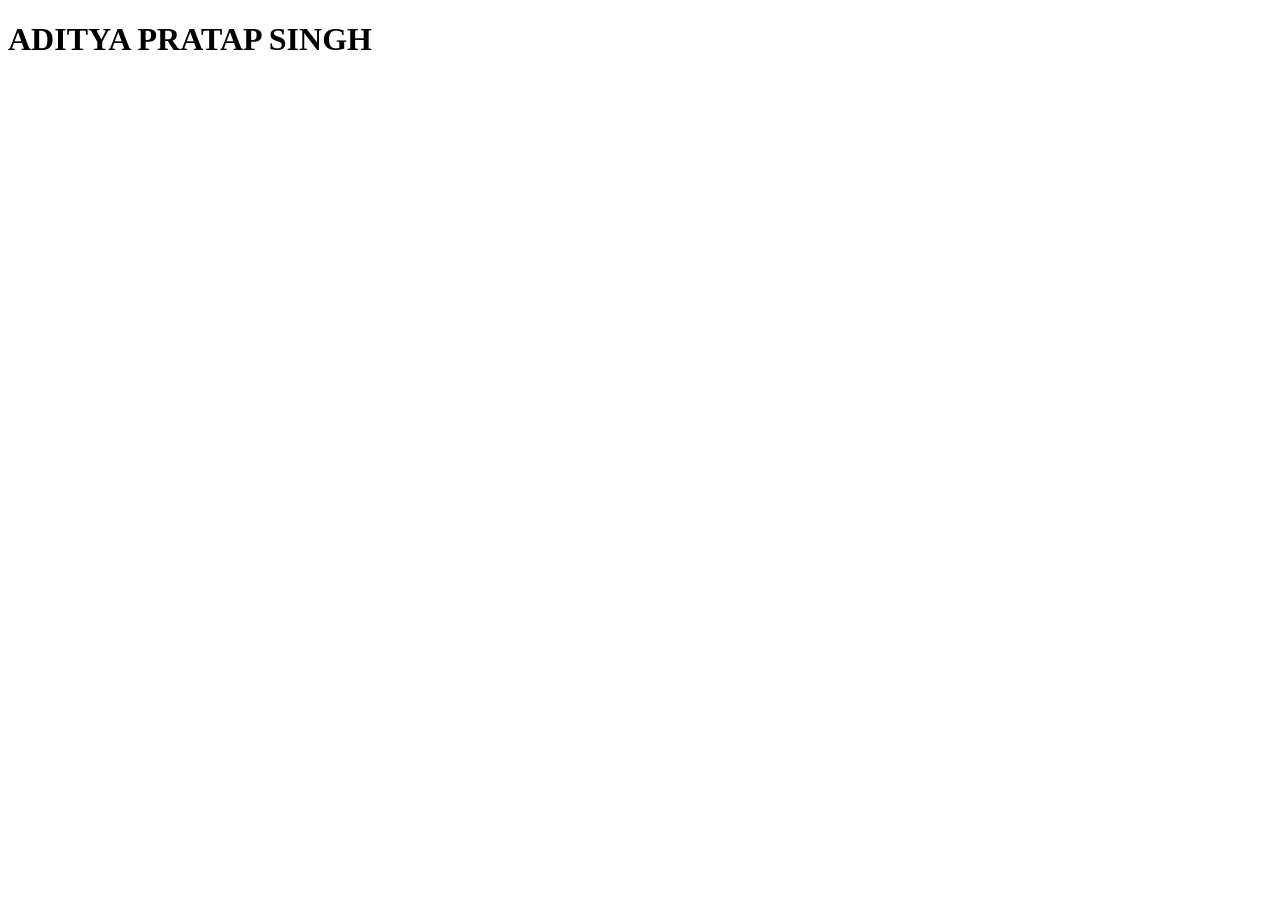
==== 1.html @ 0ba16d29 "html tag" ====
<!DOCTYPE html>
<html lang="en">
<head>
  <meta charset="UTF-8">
  <meta name="viewport" content="width=device-width, initial-scale=1.0">
  <title>My first web page</title>
</head>
<body>
  <h1>ADITYA PRATAP SINGH</h1>
  
</body>
</html>
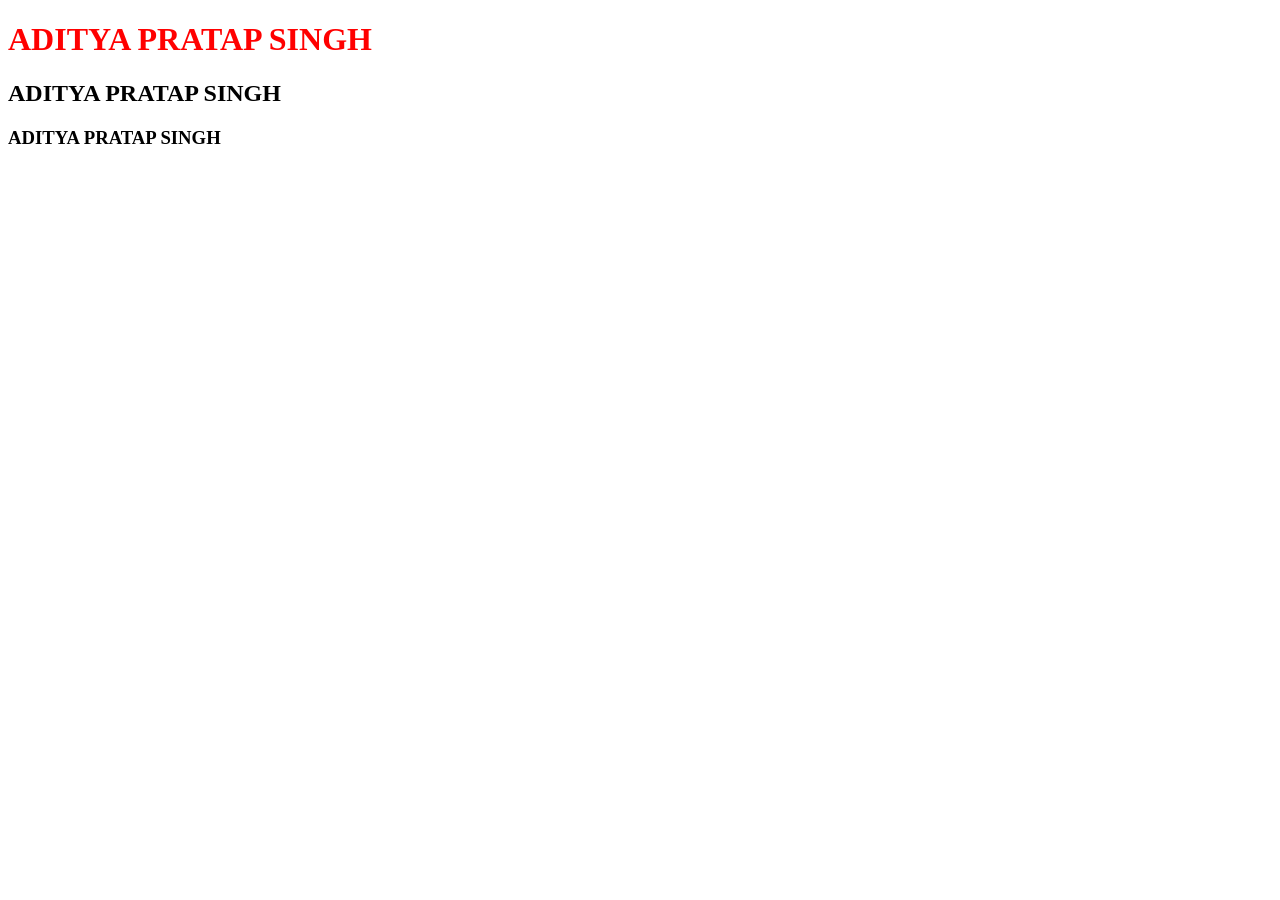
==== commit b7553444: "css" ====
--- a/1.html
+++ b/1.html
@@ -6,7 +6,9 @@
   <title>My first web page</title>
 </head>
 <body>
-  <h1>ADITYA PRATAP SINGH</h1>
+  <h1 style="color: red;">ADITYA PRATAP SINGH</h1>
+  <h2>ADITYA PRATAP SINGH</h2>
+  <h3>ADITYA PRATAP SINGH</h3>
   
 </body>
 </html>
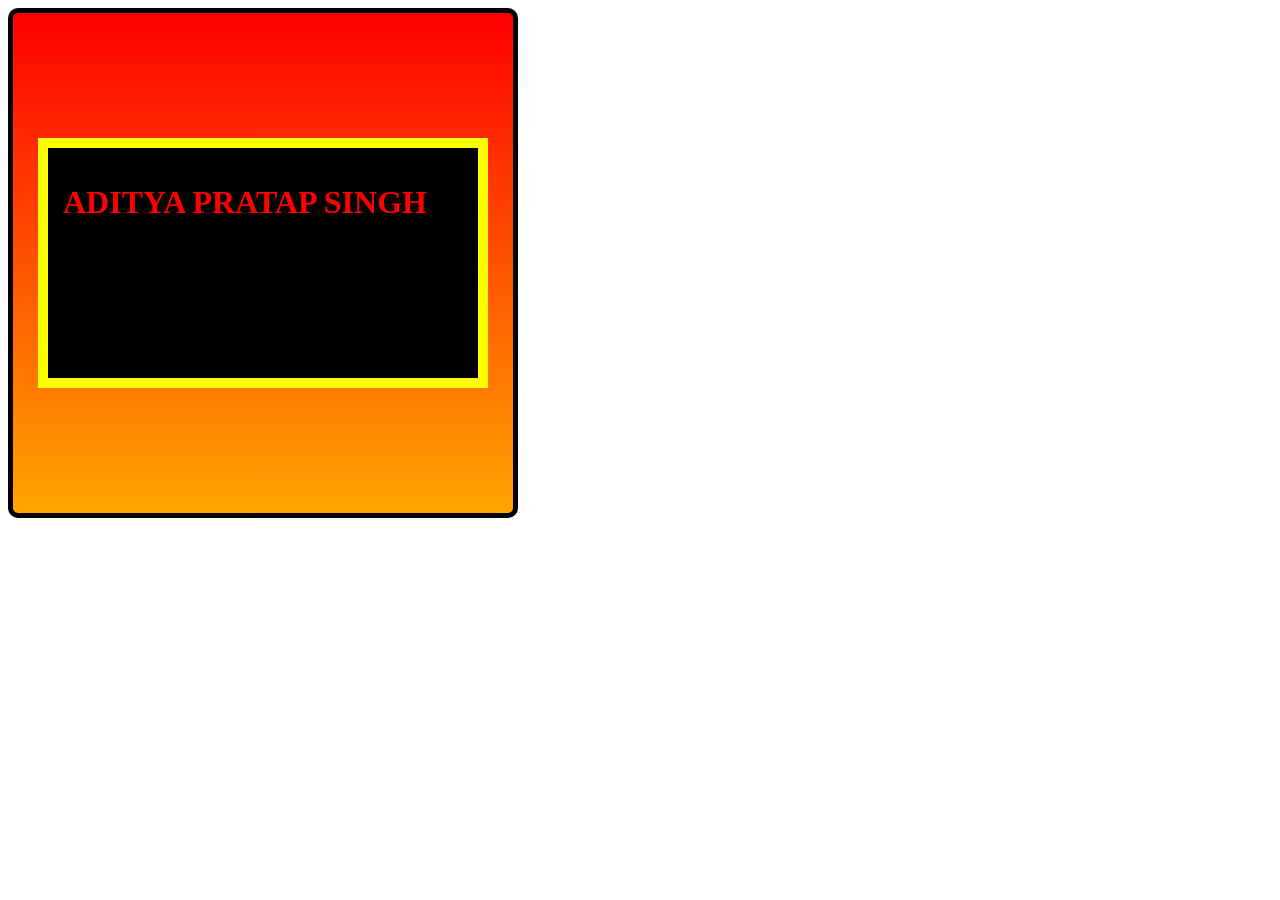
==== commit f65f2740: "Simple Voting System" ====
--- a/1.html
+++ b/1.html
@@ -4,11 +4,37 @@
   <meta charset="UTF-8">
   <meta name="viewport" content="width=device-width, initial-scale=1.0">
   <title>My first web page</title>
+  <style>
+    .container{
+      height: 500px;
+      width: 500px;
+      border: 5px solid ;
+      display: flex;
+      align-items: center;
+      justify-content: center;
+      background: linear-gradient(red,orange);
+      border-radius: 10px;
+
+    }
+    .name{
+      height: 200px;
+      width: 25rem;
+      border: 10px solid yellow;
+      background-color: black;
+      padding: 15px;
+      
+      
+    }
+  </style>
 </head>
 <body>
+  <div class="container">
+
+  <div class="name">
   <h1 style="color: red;">ADITYA PRATAP SINGH</h1>
-  <h2>ADITYA PRATAP SINGH</h2>
-  <h3>ADITYA PRATAP SINGH</h3>
+  
+  </div>
+  </div>
   
 </body>
 </html>
